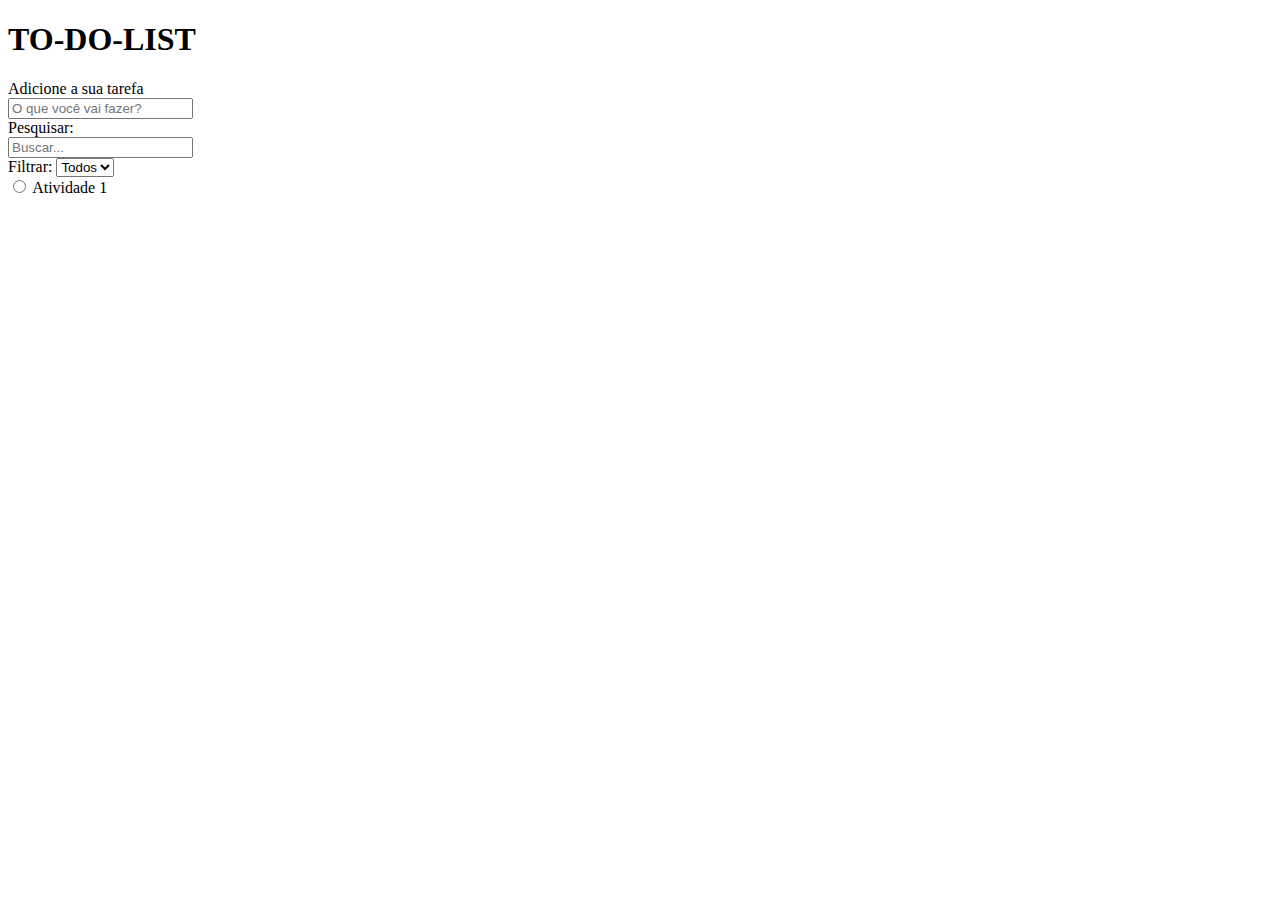
==== to-do-list/index.html @ 1e05e5f0 "add estrutura html" ====
<!DOCTYPE html>
<html lang="en">

<head>
    <meta charset="UTF-8">
    <meta http-equiv="X-UA-Compatible" content="IE=edge">
    <meta name="viewport" content="width=device-width, initial-scale=1.0">
    <!-- FontAwesome -->
    <link rel="stylesheet" href="https://cdnjs.cloudflare.com/ajax/libs/font-awesome/6.2.0/css/all.min.css" integrity="sha512-xh6O/CkQoPOWDdYTDqeRdPCVd1SpvCA9XXcUnZS2FmJNp1coAFzvtCN9BmamE+4aHK8yyUHUSCcJHgXloTyT2A==" crossorigin="anonymous" referrerpolicy="no-referrer" />
    <!-- CSS -->
    <link rel="stylesheet" href="/css/style.css">
    <!-- JS -->
    <script src="/js/script.js" defer></script>
    <title>To Do List</title>
</head>

<body>
    <div class="todo-container">
        <h1>TO-DO-LIST</h1>
        <div class="todo-wrapper">
            <div class="todo-input-area">
                <label for="task">Adicione a sua tarefa</label>
                <div class="todo-input">
                    <input type="text" placeholder="O que você vai fazer?">
                    <i class="fa-solid fa-plus"></i>
                </div>
            </div>   
            <div class="todo-search-filter">
                <div class="search">
                    <label for="search">Pesquisar:</label>
                    <div class="todo-input">
                        <input type="text" placeholder="Buscar...">
                        <i class="fa-solid fa-magnifying-glass"></i>
                    </div>
                </div>
                    <div class="filter">
                        <label for="filter">Filtrar:</label>
                        <select>
                            <option value="all">Todos</option>
                        </select>
                    </div>
                
            </div>
            <div class="task-area">
                <div class="task">
                    <input type="radio" name="task" id="task">
                    <label>Atividade 1</label><br>
                    <div class="buttons-area">
                        <i class="fa-solid fa-pen"></i>
                        <i class="fa-solid fa-trash-can"></i>
                    </div>
                </div>
            </div>
        </div>

</body>

</html>
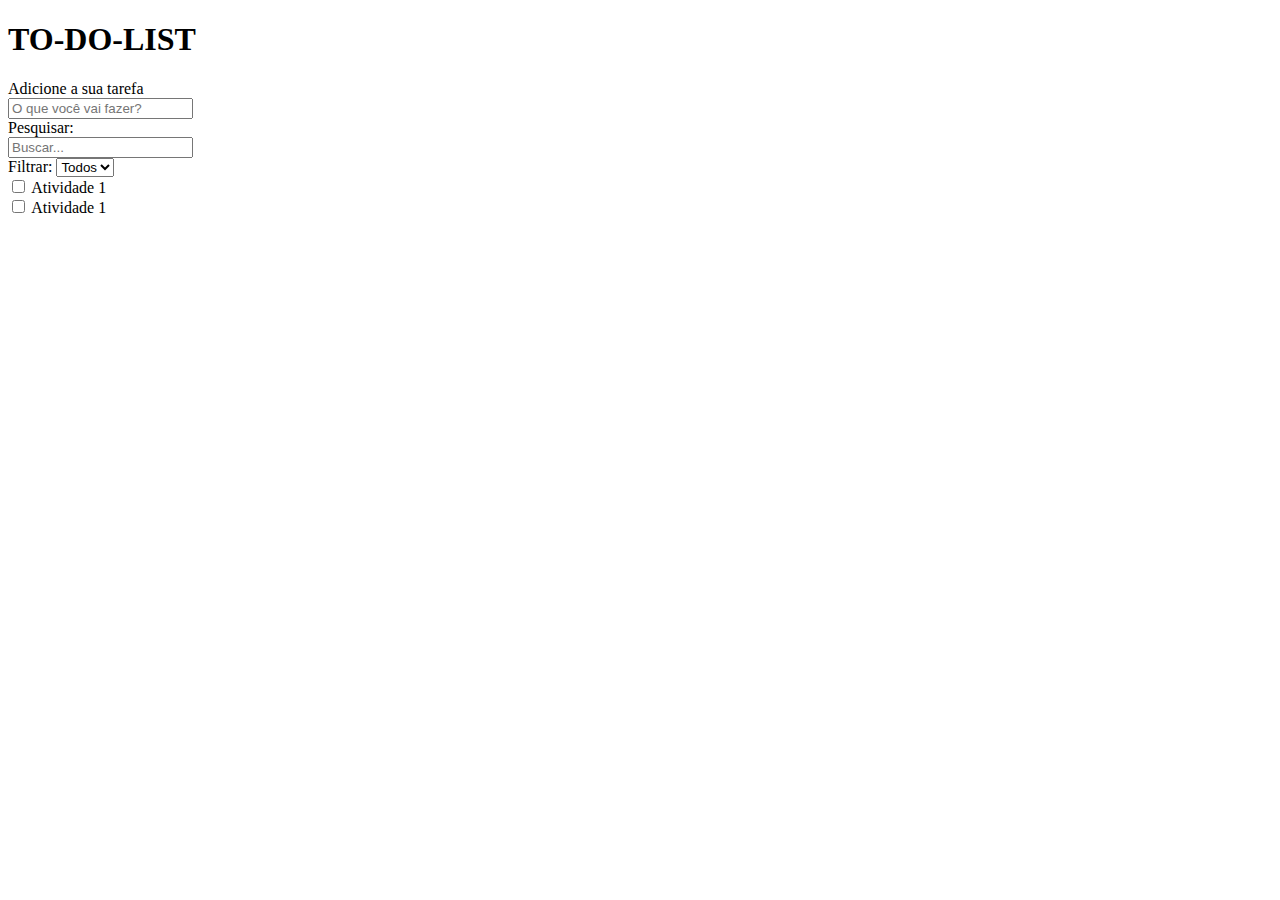
==== commit 262af852: "add a area de tarefas" ====
--- a/to-do-list/index.html
+++ b/to-do-list/index.html
@@ -22,7 +22,7 @@
                 <label for="task">Adicione a sua tarefa</label>
                 <div class="todo-input">
                     <input type="text" placeholder="O que você vai fazer?">
-                    <i class="fa-solid fa-plus"></i>
+                    <i id="add-task-btn"class="fa-solid fa-plus"></i>
                 </div>
             </div>   
             <div class="todo-search-filter">
@@ -42,9 +42,22 @@
                 
             </div>
             <div class="task-area">
-                <div class="task">
-                    <input type="radio" name="task" id="task">
-                    <label>Atividade 1</label><br>
+                <div class="task first-row">
+                    <div class="task-description">
+                        <input type="checkbox" name="task" id="task">
+                        <label name="task">Atividade 1</label><br>
+                    </div>
+                    <div class="buttons-area">
+                        <i class="fa-solid fa-pen"></i>
+                        <i class="fa-solid fa-trash-can"></i>
+                    </div>
+                </div>
+
+                <div data-id="2" class="task second-row">
+                    <div class="task-description">
+                        <input type="checkbox" name="task" id="task">
+                        <label>Atividade 1</label><br>
+                    </div>
                     <div class="buttons-area">
                         <i class="fa-solid fa-pen"></i>
                         <i class="fa-solid fa-trash-can"></i>
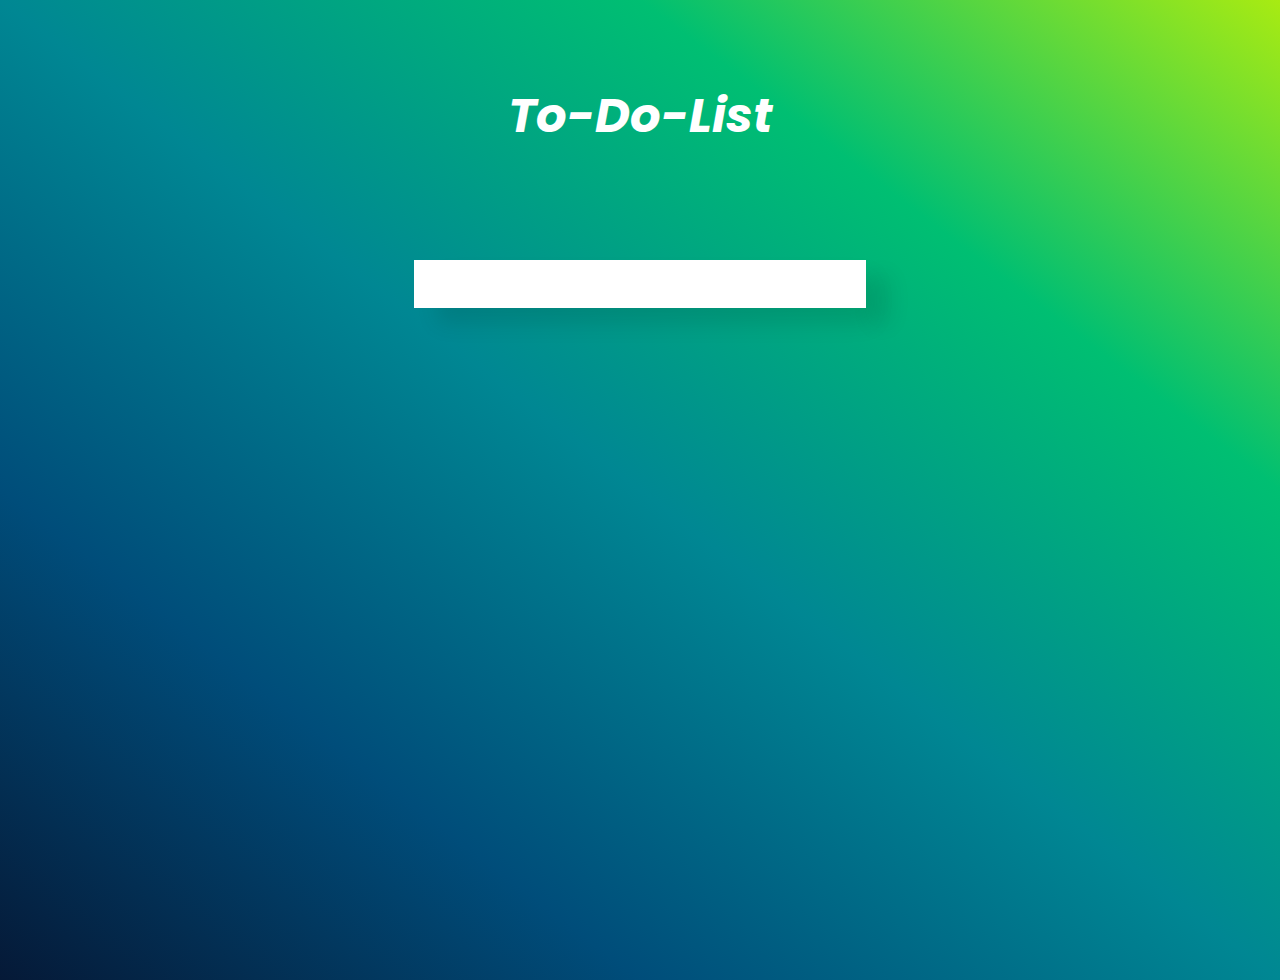
==== commit 9e897c0d: "refac html structure" ====
--- a/to-do-list/index.html
+++ b/to-do-list/index.html
@@ -1,71 +1,34 @@
 <!DOCTYPE html>
-<html lang="en">
-
+<html lang="pt-br">
 <head>
     <meta charset="UTF-8">
     <meta http-equiv="X-UA-Compatible" content="IE=edge">
     <meta name="viewport" content="width=device-width, initial-scale=1.0">
-    <!-- FontAwesome -->
+    <link rel="preconnect" href="https://fonts.googleapis.com">
+    <link href="https://fonts.googleapis.com/css2?family=Poppins:ital,wght@0,300;0,400;0,500;0,600;1,500&display=swap" rel="stylesheet">
     <link rel="stylesheet" href="https://cdnjs.cloudflare.com/ajax/libs/font-awesome/6.2.0/css/all.min.css" integrity="sha512-xh6O/CkQoPOWDdYTDqeRdPCVd1SpvCA9XXcUnZS2FmJNp1coAFzvtCN9BmamE+4aHK8yyUHUSCcJHgXloTyT2A==" crossorigin="anonymous" referrerpolicy="no-referrer" />
-    <!-- CSS -->
-    <link rel="stylesheet" href="/css/style.css">
-    <!-- JS -->
-    <script src="/js/script.js" defer></script>
-    <title>To Do List</title>
+    <link rel="stylesheet" href="css/style.css">
+    <title>ToDo List</title>
 </head>
-
 <body>
-    <div class="todo-container">
-        <h1>TO-DO-LIST</h1>
-        <div class="todo-wrapper">
-            <div class="todo-input-area">
-                <label for="task">Adicione a sua tarefa</label>
-                <div class="todo-input">
-                    <input type="text" placeholder="O que você vai fazer?">
-                    <i id="add-task-btn"class="fa-solid fa-plus"></i>
-                </div>
-            </div>   
-            <div class="todo-search-filter">
-                <div class="search">
-                    <label for="search">Pesquisar:</label>
-                    <div class="todo-input">
-                        <input type="text" placeholder="Buscar...">
-                        <i class="fa-solid fa-magnifying-glass"></i>
-                    </div>
-                </div>
-                    <div class="filter">
-                        <label for="filter">Filtrar:</label>
-                        <select>
-                            <option value="all">Todos</option>
-                        </select>
-                    </div>
-                
-            </div>
-            <div class="task-area">
-                <div class="task first-row">
-                    <div class="task-description">
-                        <input type="checkbox" name="task" id="task">
-                        <label name="task">Atividade 1</label><br>
-                    </div>
-                    <div class="buttons-area">
-                        <i class="fa-solid fa-pen"></i>
-                        <i class="fa-solid fa-trash-can"></i>
-                    </div>
-                </div>
-
-                <div data-id="2" class="task second-row">
-                    <div class="task-description">
-                        <input type="checkbox" name="task" id="task">
-                        <label>Atividade 1</label><br>
-                    </div>
-                    <div class="buttons-area">
-                        <i class="fa-solid fa-pen"></i>
-                        <i class="fa-solid fa-trash-can"></i>
-                    </div>
-                </div>
-            </div>
+        <header>
+            <h1>To-Do-List</h1>
+        </header>
+        <form>
+            <input type="text" class="todo-input">
+            <button class="todo-button" type="submit">
+                <i class="fas fa-plus-square"></i>
+            </button>
+        </form>
+        <div class="todo-container">
+            <ul class="todo-list">
+                <!-- <div class="todo">
+                    <li></li>
+                    <button></button>
+                </div> -->
+            </ul>
         </div>
 
+    <script src="./js/script.js"></script>
 </body>
-
 </html>--- a/to-do-list/css/style.css
+++ b/to-do-list/css/style.css
@@ -0,0 +1,53 @@
+* {
+    margin: 0;
+    padding: 0;
+    box-sizing: border-box;
+}
+
+body {
+    background-image: linear-gradient(to right top, #051937, #004d7a, #008793, #00bf72, #a8eb12);
+    background-repeat: no-repeat;
+    height: 100vh;
+    color: #fff;
+    font-family: "Poppins", sans-serif;
+}
+
+header {
+    margin-top: 5rem;
+    font-size: 1.5rem;
+}
+
+header h1 {
+    font-style: italic;
+}
+
+header,
+form {
+    min-height: 20vh;
+    display: flex;
+    justify-content: center;
+    align-content: center;
+}
+
+
+form input, form button {
+    height: 3rem;
+    padding: 0.5rem;
+    font-size: 2rem;
+    border: none;
+    background: #fff;
+    box-shadow: 23px 16px 21px 0px rgba(0,0,0,0.1);
+}
+
+form button {
+    color: #004974;
+    background: #fff;
+    cursor: pointer;
+    transition: all 0.3s ease;
+}
+
+form button:hover {
+    background: linear-gradient(to right top, #008793, #00bf72);
+    color: #fff;
+}
+
